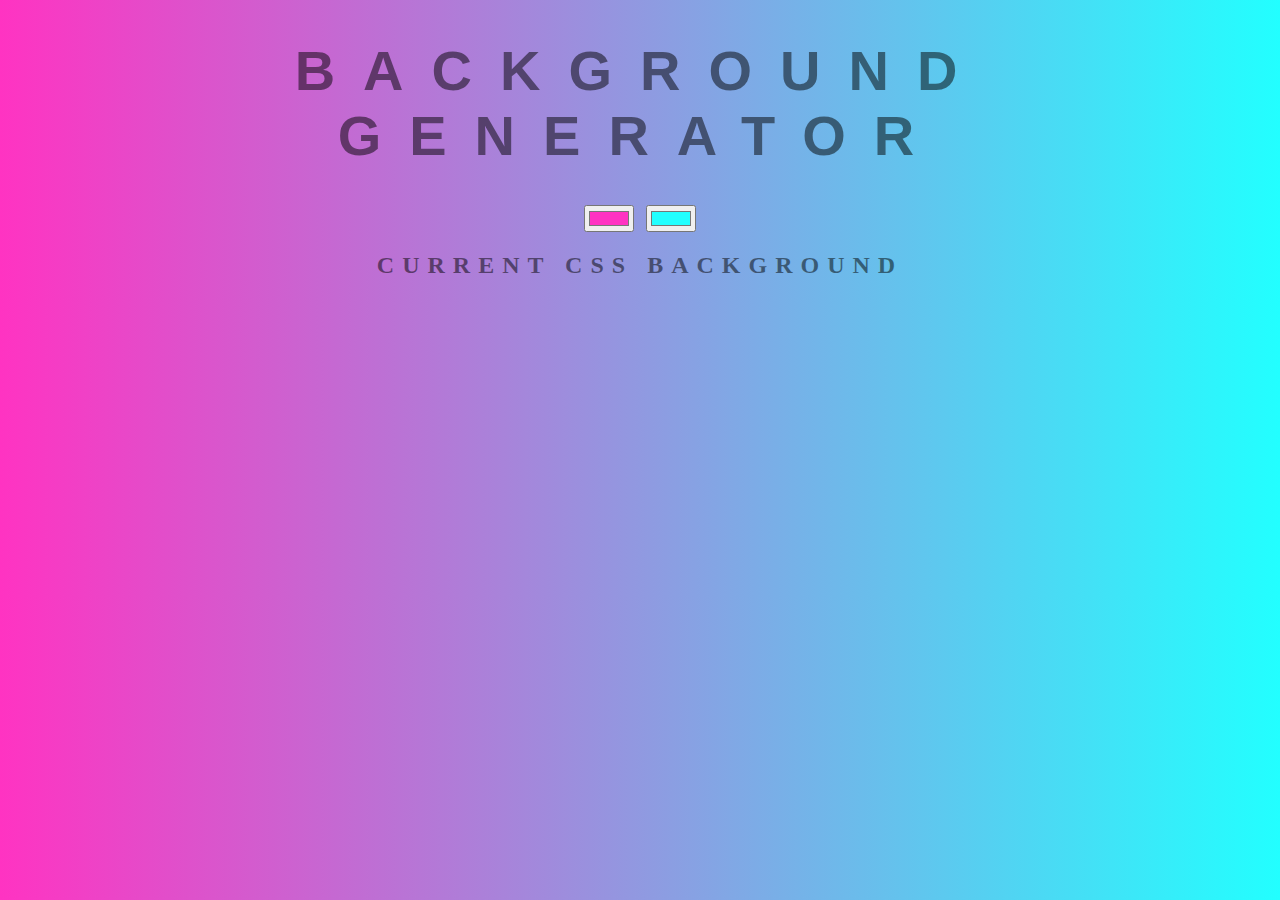
==== projects/BackgroundGenerator/index.html @ 102de39a "BackgroundGenerator" ====
<!DOCTYPE html>
<html>
<head>
	<title>Gradient Background</title>
	<link rel="stylesheet" type="text/css" href="style.css">
</head>
<body id="gradient">
	<h1>Background Generator</h1>
	<input class="color1" type="color" name="color1" value="#ff33c2">
	<input class="color2" type="color" name="color2" value="#22ffff">
	<h2>Current CSS Background</h2>
	<h3></h3>
	<script type="text/javascript" src="script.js"></script>
</body>
</html>
---- projects/BackgroundGenerator/style.css ----
body {
	font: 'Raleway', sans-serif;
    color: rgba(0,0,0,.5);
    text-align: center;
    text-transform: uppercase;
    letter-spacing: .5em;
    top: 15%;
	background: linear-gradient(to right , #ff33c2, #22ffff);
}

h1 {
    font: 600 3.5em 'Raleway', sans-serif;
    color: rgba(0,0,0,.5);
    text-align: center;
    text-transform: uppercase;
    letter-spacing: .5em;
    width: 100%;
}

h3 {
	font: 900 1em 'Raleway', sans-serif;
    color: rgba(0,0,0,.5);
    text-align: center;
    text-transform: none;
    letter-spacing: 0.01em;

}
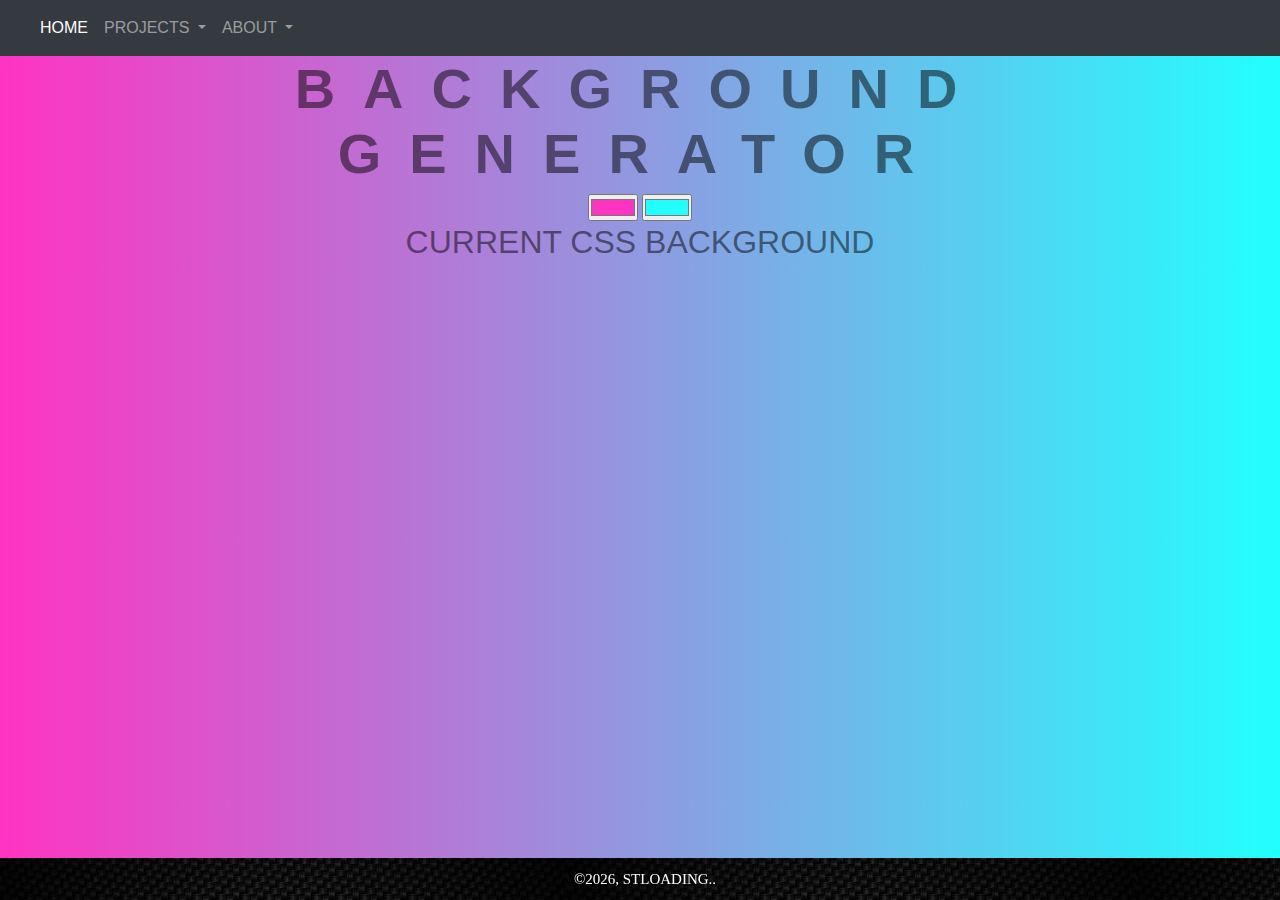
==== commit 65129be3: "Adding BackgroundGenerator in all nav" ====
--- a/projects/BackgroundGenerator/index.html
+++ b/projects/BackgroundGenerator/index.html
@@ -3,14 +3,71 @@
 <html>
 <head>
 	<title>Gradient Background</title>
+		<link rel="stylesheet" href="https://maxcdn.bootstrapcdn.com/bootstrap/4.0.0/css/bootstrap.min.css" integrity="sha384-Gn5384xqQ1aoWXA+058RXPxPg6fy4IWvTNh0E263XmFcJlSAwiGgFAW/dAiS6JXm" crossorigin="anonymous">
 	<link rel="stylesheet" type="text/css" href="style.css">
+  <link rel="stylesheet" type="text/css" href="../../assets/css/style.css">
 </head>
 <body id="gradient">
+
+	<nav class="navbar navbar-expand-lg navbar-dark bg-dark sticky-top">
+  <a class="navbar-brand" href="#"></a>
+  <button class="navbar-toggler" type="button" data-toggle="collapse" data-target="#navbarSupportedContent" aria-controls="navbarSupportedContent" aria-expanded="false" aria-label="Toggle navigation">
+    <span class="navbar-toggler-icon"></span>
+  </button>
+
+  <div class="collapse navbar-collapse" id="navbarSupportedContent">
+    <ul class="navbar-nav mr-auto">
+      <li class="nav-item active">
+        <a class="nav-link" href="../../index.html">Home <span class="sr-only">(current)</span></a>
+      </li>
+      <li class="nav-item dropdown">
+        <a class="nav-link dropdown-toggle" href="#" id="navbarDropdown" role="button" data-toggle="dropdown" aria-haspopup="true" aria-expanded="false">
+          Projects
+        </a>
+        <div class="dropdown-menu" aria-labelledby="navbarDropdown">
+          <a class="dropdown-item" href="../../projects/Robot/index.html">MyPinkRobo</a>
+          <a class="dropdown-item" href="./../projects/SuperWrappz/index.html">SuperWrappz</a>
+          <a class="dropdown-item" href="../../projects/MyShoppingList/index.html">MyShoppingList</a>
+          <a class="dropdown-item" href="#">BackgroundGenerator</a>
+          <div class="dropdown-divider"></div>
+          <a class="dropdown-item" href="#">COMING SOON !</a>
+        </div>
+      </li>
+      <li class="nav-item dropdown">
+        <a class="nav-link dropdown-toggle" href="#" id="navbarDropdown" role="button" data-toggle="dropdown" aria-haspopup="true" aria-expanded="false">
+          About
+        </a>
+        <div class="dropdown-menu" aria-labelledby="navbarDropdown">
+          <a class="dropdown-item" href="#">About Me</a>
+          <a class="dropdown-item" href="#">About projects</a>
+          <a class="dropdown-item" href="#">CV</a>
+          <a class="dropdown-item" href="#">Contact Me</a>
+          <div class="dropdown-divider"></div>
+          <a class="dropdown-item" href="#">COMING SOON !</a>
+        </div>
+      </li>
+      
+    </ul>
+  </div>
+</nav>
+
 	<h1>Background Generator</h1>
 	<input class="color1" type="color" name="color1" value="#ff33c2">
 	<input class="color2" type="color" name="color2" value="#22ffff">
 	<h2>Current CSS Background</h2>
 	<h3></h3>
 	<script type="text/javascript" src="script.js"></script>
+
+
+<footer>
+  <div class="fixed-bottom footer">
+    &copy;<script script type="text/javascript">document.write(new Date().getFullYear());</script>, STLoading..
+  <div>
+</footer>
+
+	<script src="https://code.jquery.com/jquery-3.2.1.slim.min.js" integrity="sha384-KJ3o2DKtIkvYIK3UENzmM7KCkRr/rE9/Qpg6aAZGJwFDMVNA/GpGFF93hXpG5KkN" crossorigin="anonymous"></script>
+<script src="https://cdnjs.cloudflare.com/ajax/libs/popper.js/1.12.9/umd/popper.min.js" integrity="sha384-ApNbgh9B+Y1QKtv3Rn7W3mgPxhU9K/ScQsAP7hUibX39j7fakFPskvXusvfa0b4Q" crossorigin="anonymous"></script>
+<script src="https://maxcdn.bootstrapcdn.com/bootstrap/4.0.0/js/bootstrap.min.js" integrity="sha384-JZR6Spejh4U02d8jOt6vLEHfe/JQGiRRSQQxSfFWpi1MquVdAyjUar5+76PVCmYl" crossorigin="anonymous"></script>
+
 </body>
 </html>--- a/projects/BackgroundGenerator/style.css
+++ b/projects/BackgroundGenerator/style.css
@@ -3,7 +3,6 @@
     color: rgba(0,0,0,.5);
     text-align: center;
     text-transform: uppercase;
-    letter-spacing: .5em;
     top: 15%;
 	background: linear-gradient(to right , #ff33c2, #22ffff);
 }
@@ -24,4 +23,4 @@
     text-transform: none;
     letter-spacing: 0.01em;
 
-}
+}--- a/assets/css/style.css
+++ b/assets/css/style.css
@@ -0,0 +1,21 @@
+.footer{
+	padding:10px 0px 10px 10px;
+	font-family: cursive;
+	font-size: 15px;
+	color:white;
+	text-align:center;
+	background-image: url("../images/blackCarbon.jpg");
+}
+
+* {
+    padding: 0;
+    margin: 0;
+  }
+  .fit {
+    max-width: 100%;
+    max-height: 100%;
+  }
+  .center {
+    display: block;
+    margin: auto;
+  }